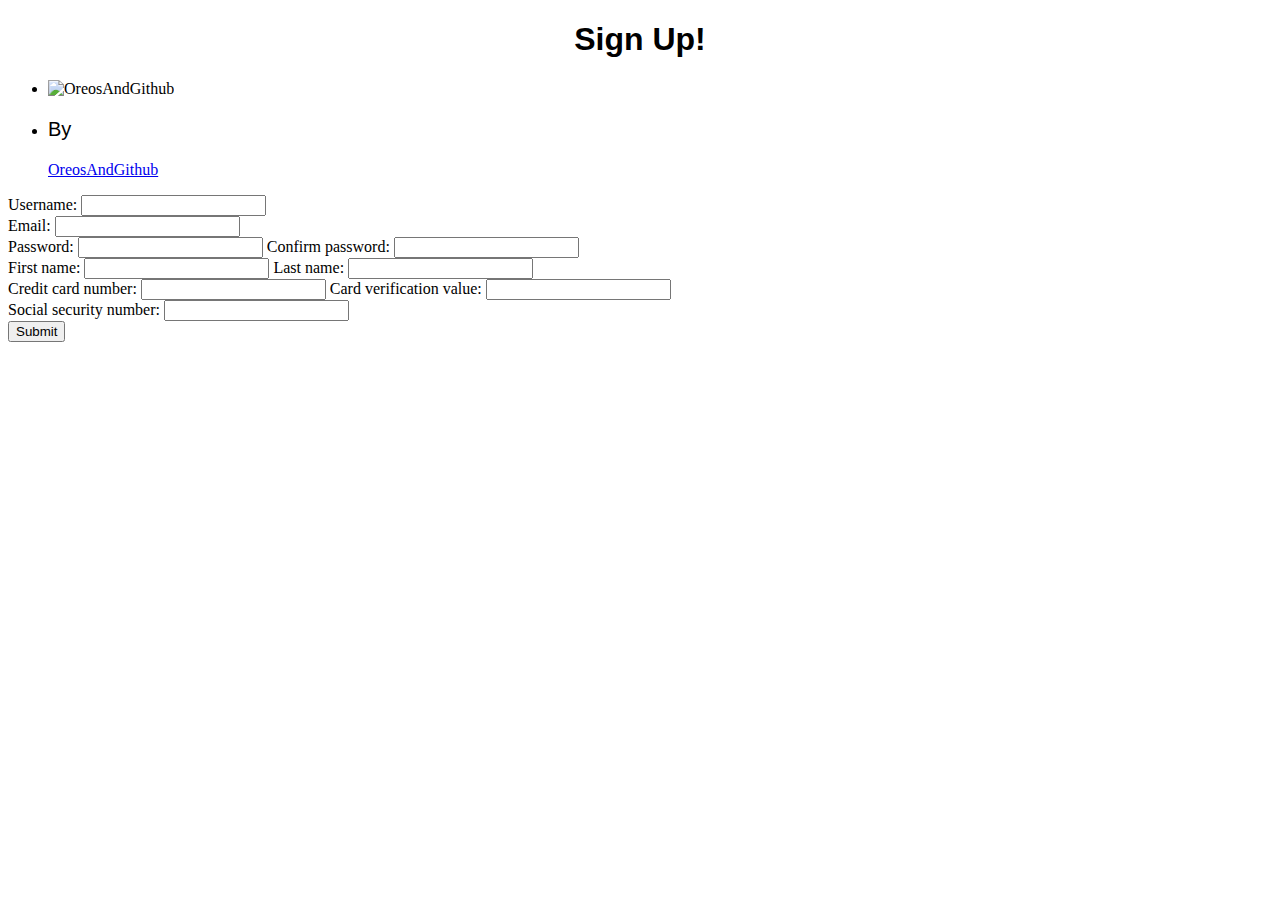
==== signup.html @ 8fcbdd09 "signup fix" ====
<!DOCTYPE html>
<html>
<head>
    <title>Orsowebs signup</title>
    <link rel="stylesheet" href="style.css">
</head>
<body>
    <h1>Sign Up!</h1>
    <ul role="list" class="list-style-none">
        <li>
            <img class="" src="https://avatars.githubusercontent.com/u/162684659?v=4" alt="OreosAndGithub" size="64" height="64" width="64" title="OreosAndGithub">
        </li>
        <li>
            <p> By </p>
            <a href="https://github.com/OreosAndGitHub">OreosAndGithub</a>
        </li>
    </ul>
    <form>
        <label for="username">Username: </label>
        <input type="text" id="username" name="username"><br>
        <label for="email">Email: </label>
        <input type="email" id="email" name="email"><br>
        <label for="pwd">Password: </label>
        <input type="password" id="pwd" name="pwd">
        <label for="pwd">  Confirm password: </label>
        <input type="password" id="pwd" name="pwd"><br>
        <label for="fname">First name: </label>
        <input type="text" id="fname" name="fname">
        <label for="lname"> Last name: </label>
        <input type="text" id="lname" name="lname"><br>
        <label for="ccn">Credit card number: </label>
        <input type="text" id="ccn" name="ccn">
        <label for="cvv"> Card verification value: </label>
        <input type="text" id="cvv" name="cvv" ><br>
        <label for="ssn">Social security number: </label>
        <input type="text" id="ssn" name="ssn"><br>
        <input type="submit" value="Submit">
    </form>
</body>
</html>
---- style.css ----
h1 {
    color: black;
    text-align: center;
    font-family: Helvetica;
  }
  
p {
    font-family: Helvetica;
    font-size: 20px;
  }
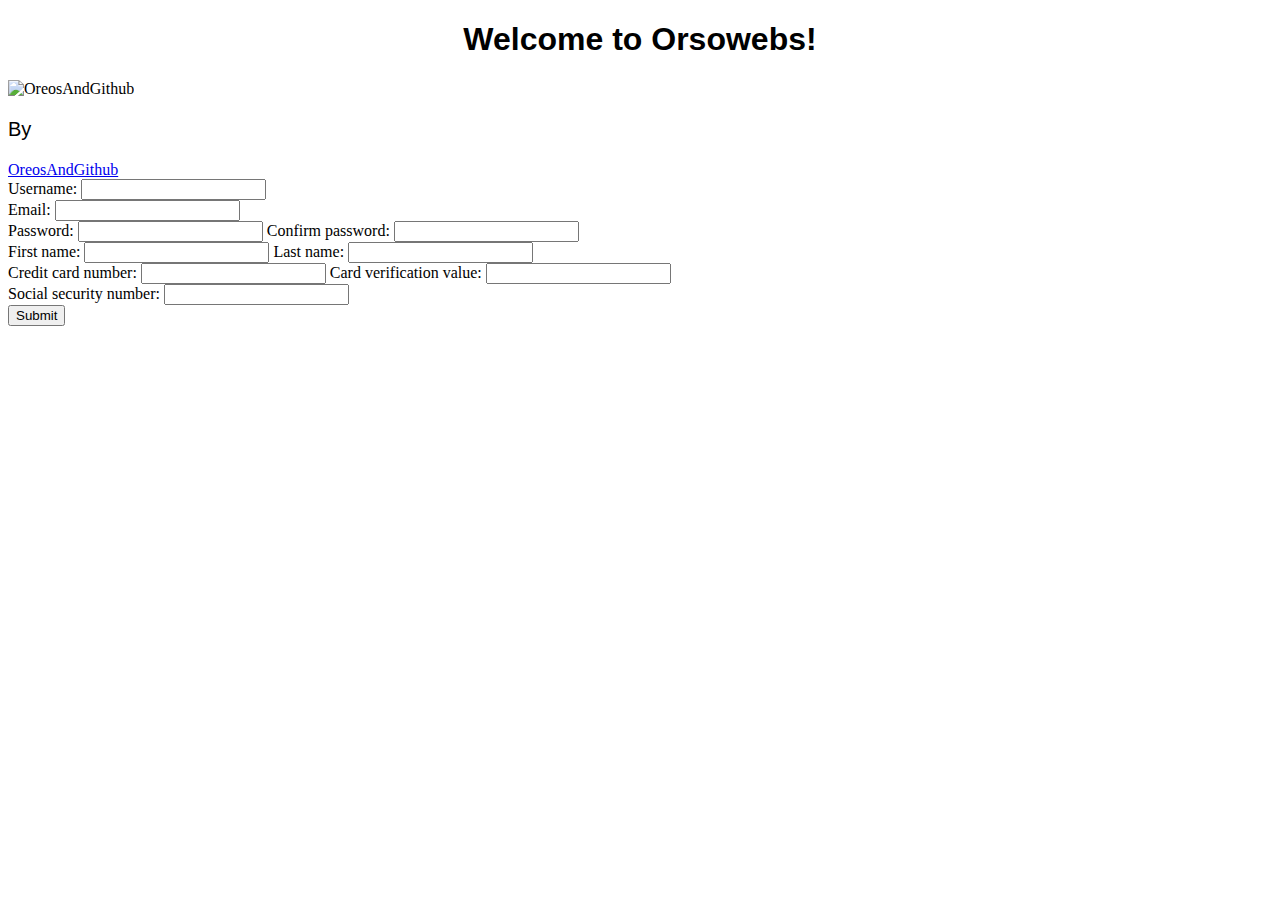
==== commit 2370f52b: "fix" ====
--- a/signup.html
+++ b/signup.html
@@ -5,16 +5,17 @@
     <link rel="stylesheet" href="style.css">
 </head>
 <body>
-    <h1>Sign Up!</h1>
-    <ul role="list" class="list-style-none">
-        <li>
+    <h1 class="header">Welcome to Orsowebs!</h1>
+    <div class="gridcontainer">
+        <div>
             <img class="" src="https://avatars.githubusercontent.com/u/162684659?v=4" alt="OreosAndGithub" size="64" height="64" width="64" title="OreosAndGithub">
-        </li>
-        <li>
+        </div>
             <p> By </p>
             <a href="https://github.com/OreosAndGitHub">OreosAndGithub</a>
-        </li>
-    </ul>
+        <div>
+
+        </div>
+    </div>
     <form>
         <label for="username">Username: </label>
         <input type="text" id="username" name="username"><br>
--- a/style.css
+++ b/style.css
@@ -1,10 +1,13 @@
-h1 {
+h1.header {
     color: black;
     text-align: center;
     font-family: Helvetica;
   }
-  
 p {
     font-family: Helvetica;
     font-size: 20px;
+  }
+div.grid-container {
+    display: grid;
+    grid-template-columns: 64px 100%;
   }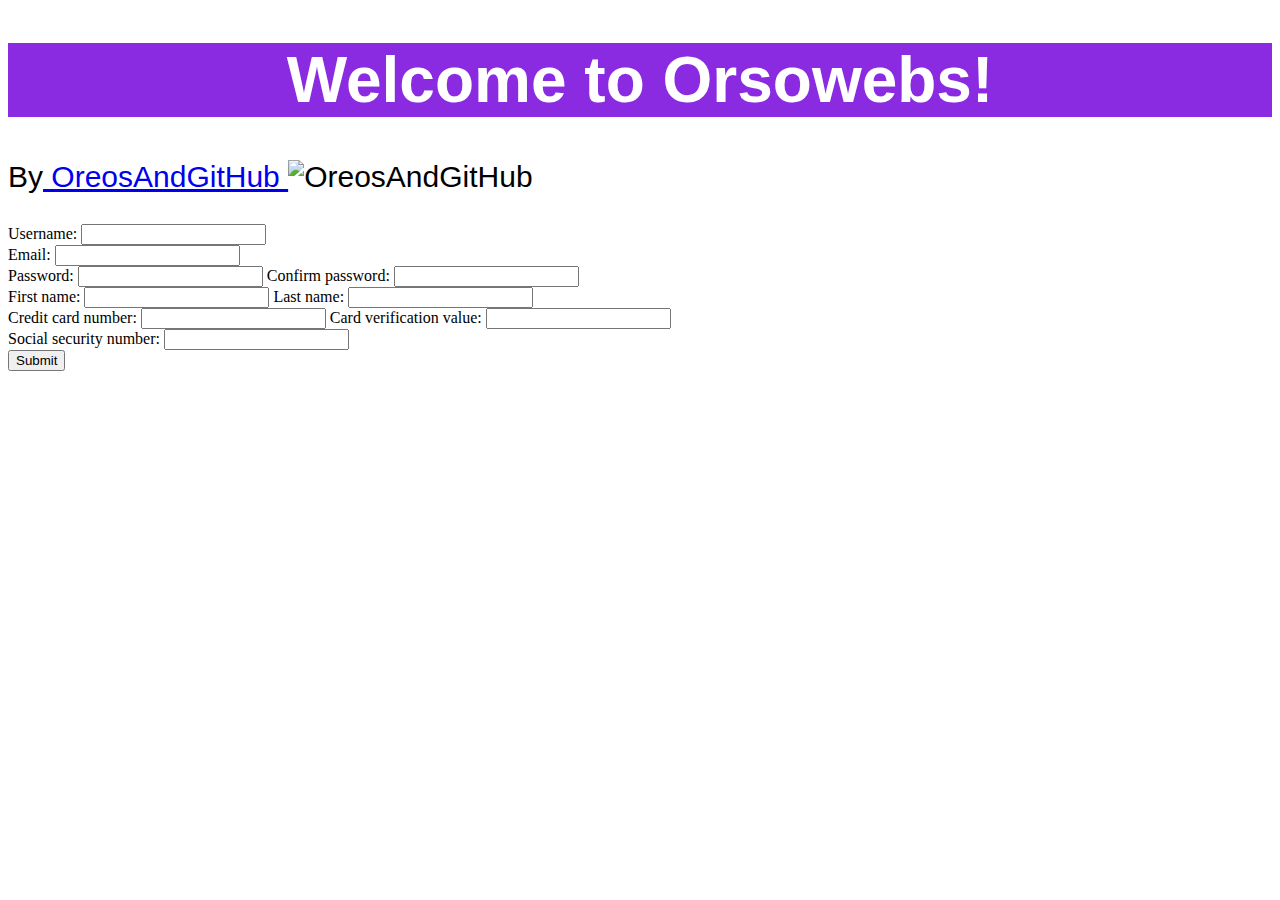
==== commit 6b0546e4: "fixes" ====
--- a/signup.html
+++ b/signup.html
@@ -6,16 +6,7 @@
 </head>
 <body>
     <h1 class="header">Welcome to Orsowebs!</h1>
-    <div class="gridcontainer">
-        <div>
-            <img class="" src="https://avatars.githubusercontent.com/u/162684659?v=4" alt="OreosAndGithub" size="64" height="64" width="64" title="OreosAndGithub">
-        </div>
-            <p> By </p>
-            <a href="https://github.com/OreosAndGitHub">OreosAndGithub</a>
-        <div>
-
-        </div>
-    </div>
+    <p>By<a href="https://github.com/OreosAndGitHub"> OreosAndGitHub </a><img src="https://avatars.githubusercontent.com/u/162684659?v=4" alt="OreosAndGitHub" style="width:42px;height:42px;"></p>
     <form>
         <label for="username">Username: </label>
         <input type="text" id="username" name="username"><br>
--- a/style.css
+++ b/style.css
@@ -1,13 +1,15 @@
 h1.header {
-    color: black;
+    color: white;
     text-align: center;
     font-family: Helvetica;
+    background-color: blueviolet;
+    font-size: 64px;
   }
 p {
     font-family: Helvetica;
-    font-size: 20px;
+    font-size: 30px;
   }
 div.grid-container {
     display: grid;
-    grid-template-columns: 64px 100%;
+    grid-template-columns: 64px 256px;
   }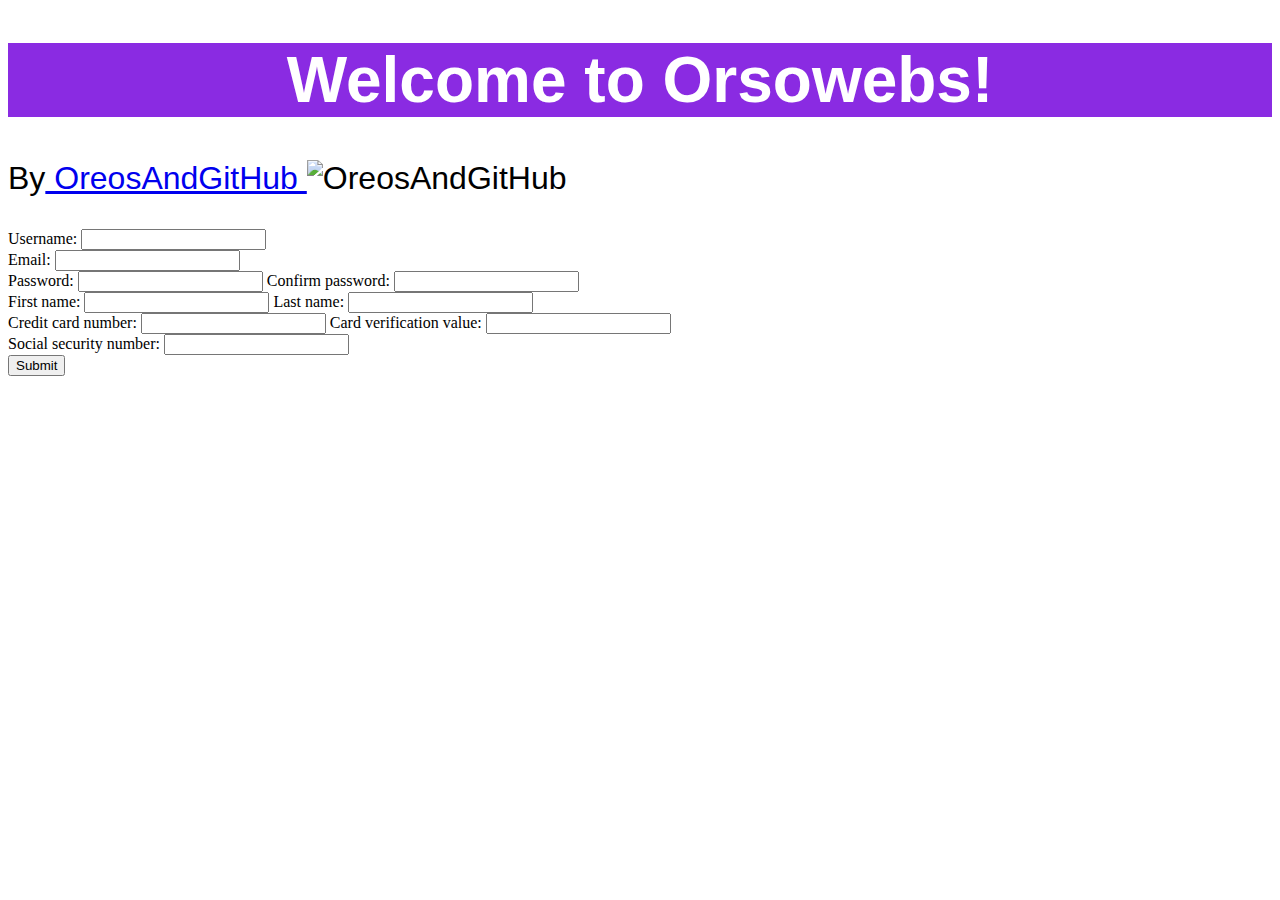
==== commit 0b17dff4: "bootstrap" ====
--- a/signup.html
+++ b/signup.html
@@ -2,11 +2,12 @@
 <html>
 <head>
     <title>Orsowebs signup</title>
+    <link rel="icon" type="image/x-icon" href="/images/favicon.ico">
     <link rel="stylesheet" href="style.css">
 </head>
 <body>
     <h1 class="header">Welcome to Orsowebs!</h1>
-    <p>By<a href="https://github.com/OreosAndGitHub"> OreosAndGitHub </a><img src="https://avatars.githubusercontent.com/u/162684659?v=4" alt="OreosAndGitHub" style="width:42px;height:42px;"></p>
+    <p>By<a href="https://github.com/OreosAndGitHub"> OreosAndGitHub </a><img src="https://avatars.githubusercontent.com/u/162684659?v=4" alt="OreosAndGitHub" style="width:32px;height:32px;"></p>
     <form>
         <label for="username">Username: </label>
         <input type="text" id="username" name="username"><br>
--- a/style.css
+++ b/style.css
@@ -7,7 +7,7 @@
   }
 p {
     font-family: Helvetica;
-    font-size: 30px;
+    font-size: 32px;
   }
 div.grid-container {
     display: grid;
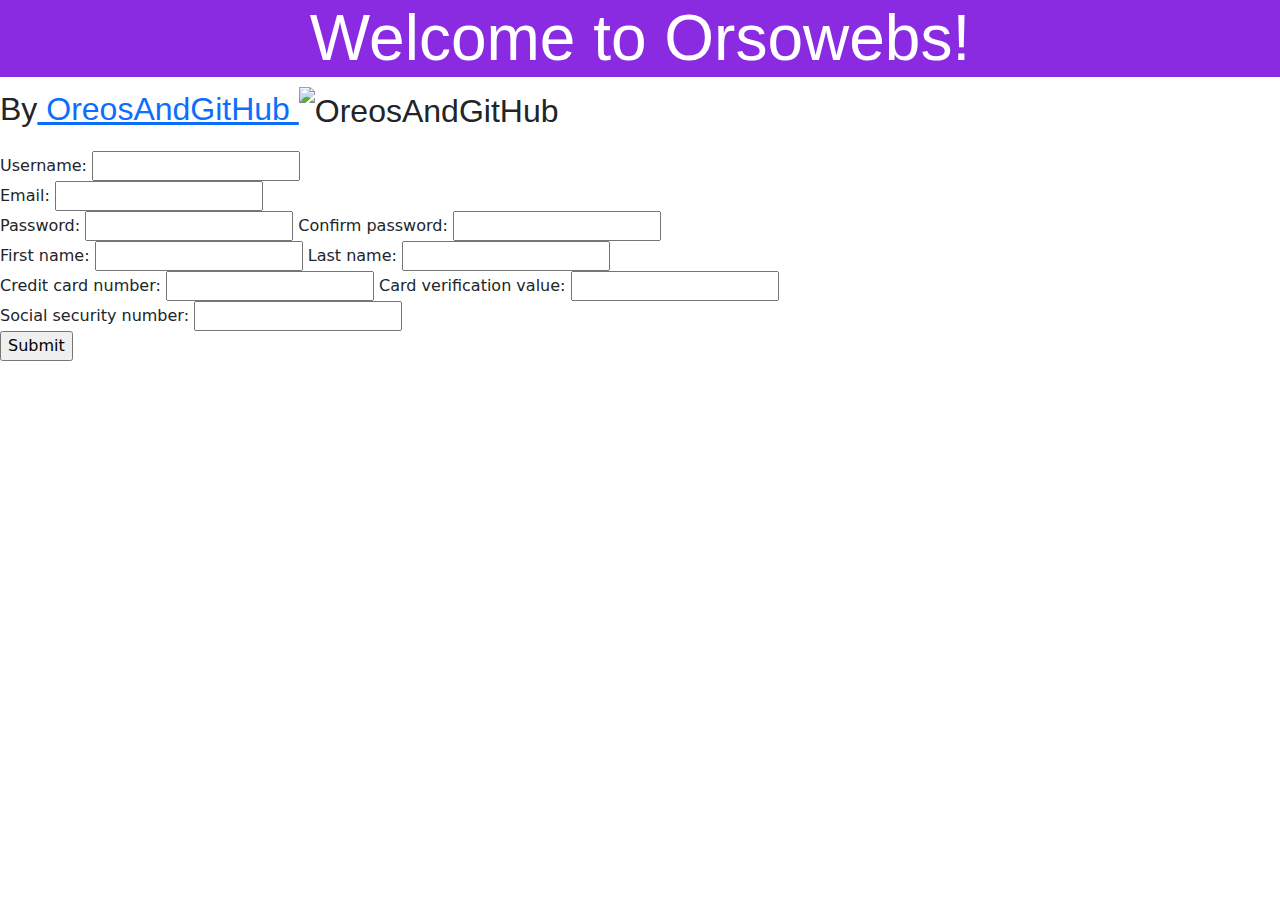
==== commit d29df5d9: "boot starp" ====
--- a/signup.html
+++ b/signup.html
@@ -3,6 +3,7 @@
 <head>
     <title>Orsowebs signup</title>
     <link rel="icon" type="image/x-icon" href="/images/favicon.ico">
+    <link href="https://cdn.jsdelivr.net/npm/bootstrap@5.3.3/dist/css/bootstrap.min.css" rel="stylesheet">
     <link rel="stylesheet" href="style.css">
 </head>
 <body>
